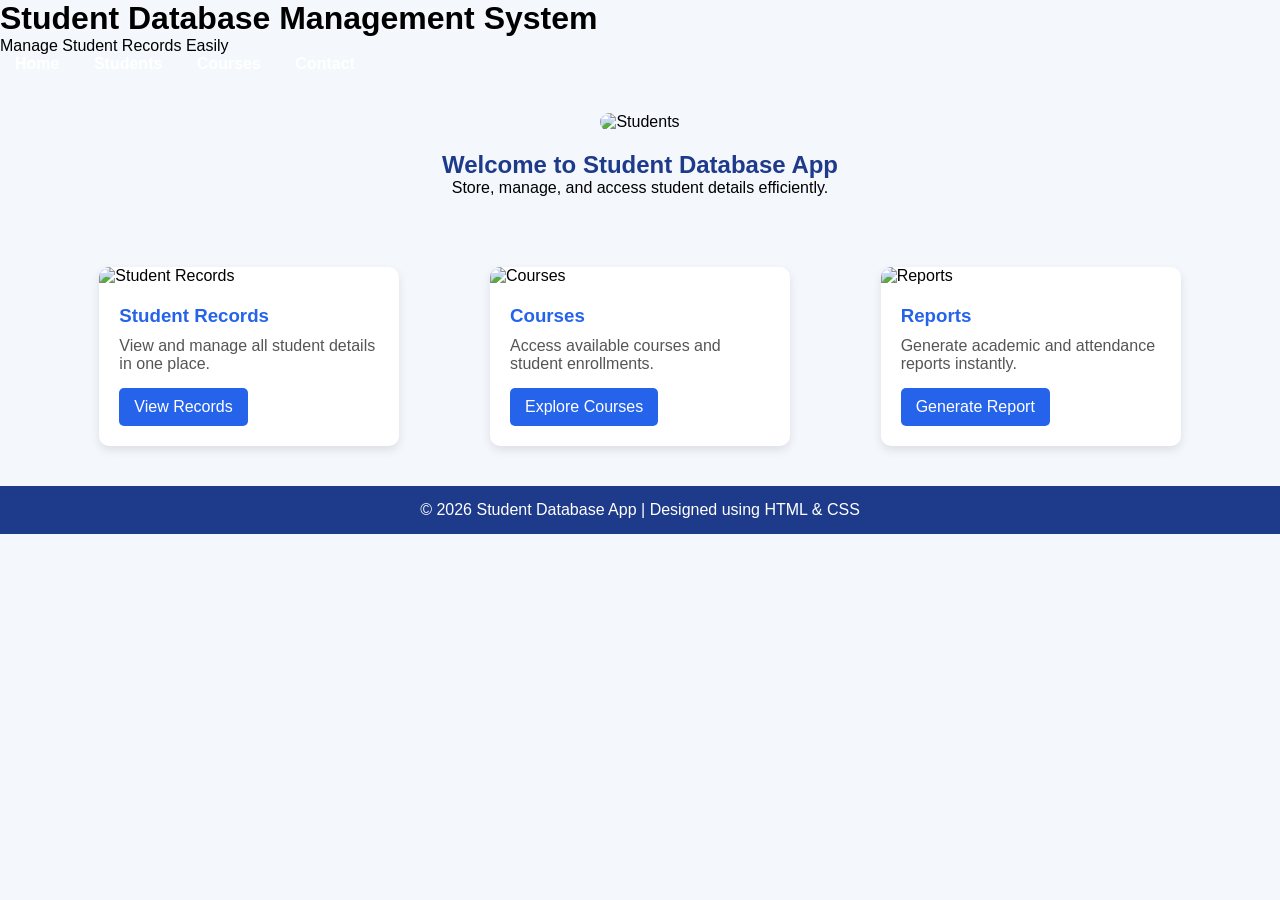
==== stu.html @ 58044a44 "first commit" ====
<!DOCTYPE html>
<html lang="en">
<head>
    <link rel="stylesheet" href="./style.css">
    <meta charset="UTF-8">
    <meta name="viewport" content="width=device-width, initial-scale=1.0">
    <title>Student Database App</title>

    <style>
        *{
            margin:0;
            padding:0;
            box-sizing:border-box;
            font-family:Arial, sans-serif;
        }

        body{
            background:#f4f7fc;
        }

        

        nav a{
            color:white;
            text-decoration:none;
            margin:0 15px;
            font-weight:bold;
        }

        nav a:hover{
            color:yellow;
        }

        .hero{
            text-align:center;
            padding:40px;
        }

        .hero img{
            width:80%;
            max-width:700px;
            border-radius:10px;
        }

        .hero h2{
            margin-top:20px;
            color:#1e3a8a;
        }

        .container{
            width:90%;
            margin:30px auto;
        }

        .cards{
            display:flex;
            justify-content:space-around;
            flex-wrap:wrap;
            gap:20px;
        }

        .card{
            background:white;
            width:300px;
            border-radius:10px;
            overflow:hidden;
            box-shadow:0 4px 10px rgba(0,0,0,0.1);
        }

        .card img{
            width:100%;
            height:200px;
            object-fit:cover;
        }

        .card-content{
            padding:20px;
        }

        .card-content h3{
            color:#2563eb;
            margin-bottom:10px;
        }

        .card-content p{
            color:#555;
            margin-bottom:15px;
        }

        .btn{
            display:inline-block;
            background:#2563eb;
            color:white;
            padding:10px 15px;
            text-decoration:none;
            border-radius:5px;
        }

        .btn:hover{
            background:#1e40af;
        }

        footer{
            background:#1e3a8a;
            color:white;
            text-align:center;
            padding:15px;
            margin-top:40px;
        }
    </style>
</head>

<body>
    
    <header = "header">
        <h1>Student Database Management System</h1>
        <p>Manage Student Records Easily</p>
    </header>

    <nav = "nav">
        <a href="#">Home</a>
        <a href="#">Students</a>
        <a href="#">Courses</a>
        <a href="#">Contact</a>
    </nav>

    <section class="hero">
        <img src="https://img.magnific.com/free-vector/e-learning-infographic-set_1284-16836.jpg?semt=ais_hybrid&w=740&q=80" alt="Students">
        <h2>Welcome to Student Database App</h2>
        <p>Store, manage, and access student details efficiently.</p>
    </section>

    <div class="container">

        <div class="cards">

            <div class="card">
                <img src="https://images.unsplash.com/photo-1523240795612-9a054b0db644" alt="Student Records">

                <div class="card-content">
                    <h3>Student Records</h3>
                    <p>View and manage all student details in one place.</p>

                    <a href="#" class="btn">View Records</a>
                </div>
            </div>

            <div class="card">
                <img src="https://www.lpu.in/blog/wp-content/uploads/2025/07/Best-Courses-After-Graduation-in-India.png" alt="Courses">

                <div class="card-content">
                    <h3>Courses</h3>
                    <p>Access available courses and student enrollments.</p>

                    <a href="#" class="btn">Explore Courses</a>
                </div>
            </div>

            <div class="card">
                <img src="https://blogger.googleusercontent.com/img/b/R29vZ2xl/AVvXsEijDQA5zK5_xquT67CNx58a8c7PUdE1hE9226FZQglLLe_Lv3_jgFX37AroQFAfq_n1XKE9KJzCXH5PWqVaXzLZ4Fnxv83ud4ZH9zb7VOBuGQhTmjl5IFOGo9krOTEE77BtU5DA0tKP6Emz/s512/report+writing.jpg-8df90110c9f1" alt="Reports">

                <div class="card-content">
                    <h3>Reports</h3>
                    <p>Generate academic and attendance reports instantly.</p>

                    <a href="#" class="btn">Generate Report</a>
                </div>
            </div>

        </div>

    </div>

    <footer>
        <p>© 2026 Student Database App | Designed using HTML & CSS</p>
    </footer>

</body>
</html>
---- style.css ----
#header{
            background:#1e3a8a;
            color:white;
            padding:20px;
            text-align:center;
            position:fixed;
        }
#nav{
            background:#2563eb;
            padding:15px;
            text-align:center;
            position:fixed;
        }
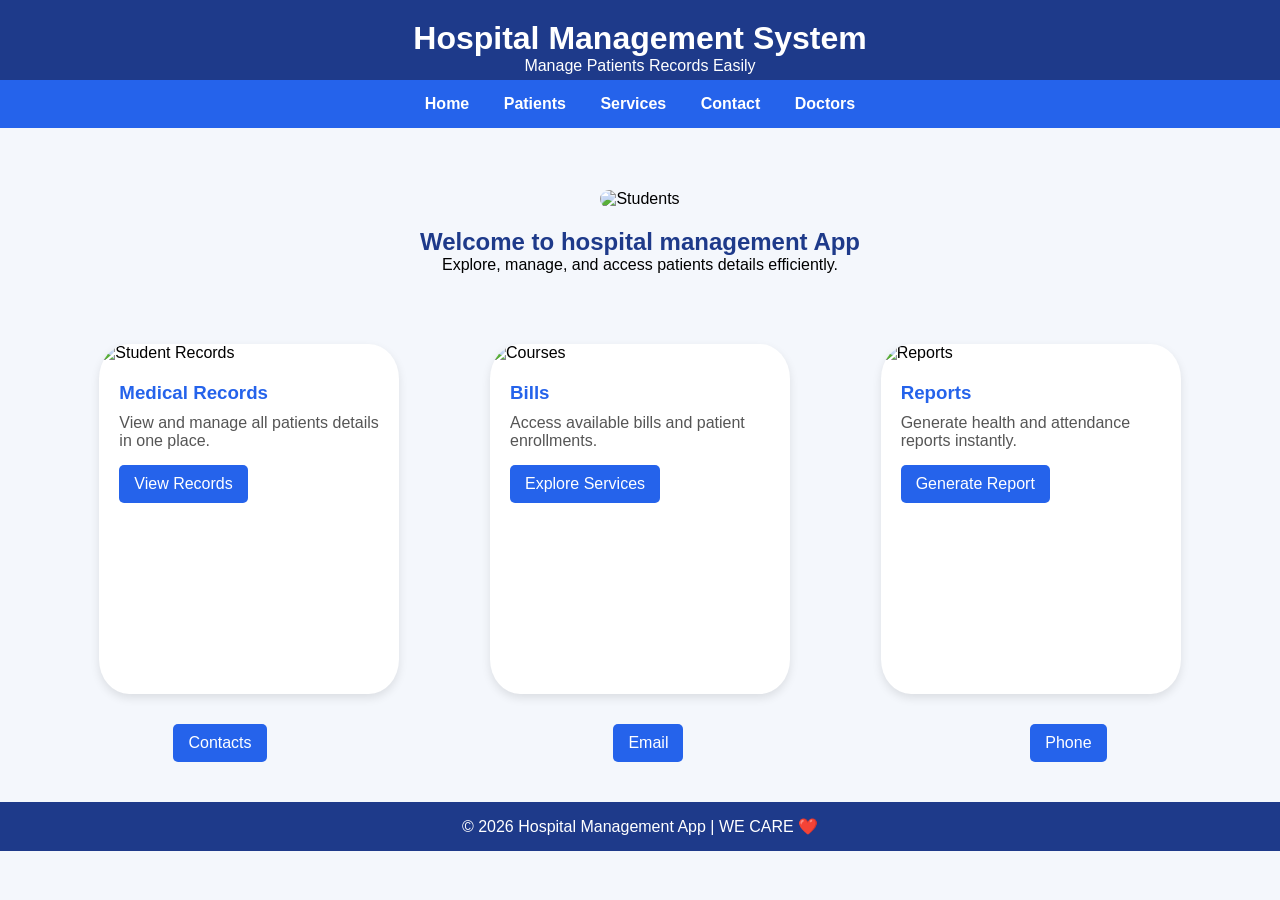
==== commit 66965317: "version1" ====
--- a/stu.html
+++ b/stu.html
@@ -4,7 +4,7 @@
     <link rel="stylesheet" href="./style.css">
     <meta charset="UTF-8">
     <meta name="viewport" content="width=device-width, initial-scale=1.0">
-    <title>Student Database App</title>
+    <title>Hospital Management App</title>
 
     <style>
         *{
@@ -17,9 +17,7 @@
         body{
             background:#f4f7fc;
         }
-
-        
-
+        
         nav a{
             color:white;
             text-decoration:none;
@@ -34,13 +32,19 @@
         .hero{
             text-align:center;
             padding:40px;
-        }
-
+            
+            
+        }
+       
         .hero img{
-            width:80%;
-            max-width:700px;
+            width:100%;
+            max-width:600px;
             border-radius:10px;
-        }
+            height:auto;
+            margin-top:150px;
+            
+        }
+        
 
         .hero h2{
             margin-top:20px;
@@ -50,7 +54,9 @@
         .container{
             width:90%;
             margin:30px auto;
-        }
+            
+        }
+        
 
         .cards{
             display:flex;
@@ -65,12 +71,22 @@
             border-radius:10px;
             overflow:hidden;
             box-shadow:0 4px 10px rgba(0,0,0,0.1);
-        }
+            background-color: white;
+            width:300px;
+            height:350px;
+            border-radius: 10%;
+            animation-name: slideleft;
+            animation-duration: 7s;
+        }
+        @keyframes slideleft{
+                from{transform:Rotate(50deg);}
+            }
 
         .card img{
             width:100%;
             height:200px;
             object-fit:cover;
+            
         }
 
         .card-content{
@@ -112,47 +128,51 @@
 
 <body>
     
-    <header = "header">
-        <h1>Student Database Management System</h1>
-        <p>Manage Student Records Easily</p>
+    <header class= "header">
+        <h1>Hospital Management System</h1>
+        <p>Manage Patients Records Easily</p>
     </header>
 
-    <nav = "nav">
+    <nav class = "nav">
         <a href="#">Home</a>
-        <a href="#">Students</a>
-        <a href="#">Courses</a>
+        <a href="#">Patients</a>
+        <a href="#services">Services</a>
         <a href="#">Contact</a>
+        <a href="doctor.html">Doctors</a>
     </nav>
 
     <section class="hero">
-        <img src="https://img.magnific.com/free-vector/e-learning-infographic-set_1284-16836.jpg?semt=ais_hybrid&w=740&q=80" alt="Students">
-        <h2>Welcome to Student Database App</h2>
-        <p>Store, manage, and access student details efficiently.</p>
+        <img src="https://www.lifemaan.com/images/blog-hero-what-is-hms.jpg" alt="Students">
+        <h2>Welcome to hospital management App</h2>
+        <p>Explore, manage, and access patients details efficiently.</p>
+        
     </section>
 
     <div class="container">
+        
 
         <div class="cards">
 
             <div class="card">
-                <img src="https://images.unsplash.com/photo-1523240795612-9a054b0db644" alt="Student Records">
+                <img src="https://encrypted-tbn0.gstatic.com/images?q=tbn:ANd9GcQusVWQSieOx2yasgIWLhqpKu8QHYRbevruSIRMksVvDZSa3TgvIHu5FRM&s=10" alt="Student Records">
 
                 <div class="card-content">
-                    <h3>Student Records</h3>
-                    <p>View and manage all student details in one place.</p>
+                    <h3>Medical Records</h3>
+                    <p>View and manage all patients details in one place.</p>
 
                     <a href="#" class="btn">View Records</a>
                 </div>
             </div>
 
             <div class="card">
-                <img src="https://www.lpu.in/blog/wp-content/uploads/2025/07/Best-Courses-After-Graduation-in-India.png" alt="Courses">
-
-                <div class="card-content">
-                    <h3>Courses</h3>
-                    <p>Access available courses and student enrollments.</p>
-
-                    <a href="#" class="btn">Explore Courses</a>
+                <img src="https://encrypted-tbn0.gstatic.com/images?q=tbn:ANd9GcRNZkwzgSOJfwzxUuM3HQVVyFBMfI8smh9ChSrhPmNW4HW1B1eovqKmlr1f&s=10" alt="Courses">
+
+                <div class="card-content" id="services">
+                    <h3>Bills</h3>
+                    <p>Access available bills and patient enrollments.</p>
+                    <a href="service.html" class="btn">Explore Services</a>
+
+                    
                 </div>
             </div>
 
@@ -161,18 +181,174 @@
 
                 <div class="card-content">
                     <h3>Reports</h3>
-                    <p>Generate academic and attendance reports instantly.</p>
+                    <p>Generate health and attendance reports instantly.</p>
 
                     <a href="#" class="btn">Generate Report</a>
+           
                 </div>
             </div>
 
         </div>
 
     </div>
+   
+    <style>
+    #flex{
+        color: blue;
+        display: flex;
+        flex-direction: row;
+        justify-content: space-around;
+        align-items: center;
+    }
+    </style>
+    <div id = "flex">
+        <a href="#" class="btn">Contacts</a>
+        
+        <a href ="#" class="btn">Email</a>
+        <a href="#" class="btn">Phone</a>
+    </div>
+    
+    <!-- <button id ="colorbutton"> change color </button> -->
+
+
+    <!-- <button id = "ok"> OK </button>
+    <input type = "text" id = "input" placeholder = "enter your name">\
+    <p id = "oh" ></p>
+    <form id = "form">
+        <input type = "text" id = "name" placeholder = "enter your name">
+        <button type = "submit" value = "submit">
+            <br> <br>
+    <!-- <div id = "hover" style="padding:20px;
+    background-color:yellow;display:inline-block;
+    cursor: pointer;">tap</div> -->
+    <!-- <br></br> -->
+
+<!-- <div class = "container">
+            <h1>Employee form</h1>
+            <input type = "text" id ="name" placeholder="enter name">
+            <input type = "text" id ="location" placeholder ="location">
+            <button id ="submiting">submiting</button>
+</div> -->
+
+
+
+<!-- <h1 id = "dust"> welcome doc </h1>
+<h1 class="demo1"> WELCOME nurse</h1>
+<h1 class="demo2"> WELCOME patient</h1> -->
+
+<!-- <button onclick = "myFunction()"> click me </button> -->
+
+    <script>
+        // alert("welcome to student book")
+        // console.log(114)
+        // console.log(true)
+        // console.error("this page is error")
+        // console.warn=("error page")
+        // console.time("timer")
+        // for(let i = 0; i < 5; i++) {
+        //     console.log(i);
+        // }
+        // console.timeEnd("timer");
+        // // var x =10;
+        // // x=20;console.log(x)
+        // if (true){
+        //     const x = 113;
+        //     console.log(x);
+        // }
+        // console.log(x);
+        // let a = 10; let b = 20;
+        // console.log(a/b);
+        // console.log(a*b);
+        // console.log(a-b);
+        // console.log(a+b);
+        // console.log(a%b);
+        // console.log(a>=b);
+        // console.log(a>=b && b==a);
+        // console.log(b ==a);
+        // console.log(b === a);
+        // let c ;
+        // c =Math.PI;
+        // console.log(c);
+        // console.log(Math.E);
+        // c=Math.round(4.7);
+        // console.log(c);
+
+        // let d = parseInt(prompt("Enter a number:"));
+        // let y =15
+        // if (d == y){
+        //     console.log("You guessed the correct number!");
+        // } else if (d < y) {
+        //     console.log("Your guess is too low.");
+        // } else {
+        //     console.log("Your guess is too high.");
+        // }
+        // document.getElementById("colorbutton").addEventListener("click", function() {
+        //     document.body.style.backgroundColor = randomcolor()
+        // });
+        // function randomcolor() {
+        //     const letters = '0123456789ABCDEF';          
+        //     let color = '#';
+        //     for (let i = 0; i < 8; i++) {
+        //         color += letters[Math.floor(Math.random() * 16)];
+        //     }
+        //     return color;
+        // }
+        // document.getElementById("input").addEventListener("keydown", function(event) {
+        //     document.getElementById("oh").textContent = "You pressed: " + `${event.key}`;
+        // });
+        // document.getElementById("form").addEventListener("submit", function(event) {
+        //     event.preventDefault();
+        //     alert("Form submitted! Name: " + document.getElementById("name").value);
+        // });
+        // document.getElementById("hover").addEventListener('mouseover',function(){
+        //     this.style.backgroundColor = "blue" ;
+            
+
+        // });
+        // document.getElementById("hover").addEventListener("mouseout",function(){
+        //     this.style.backgroundColor="grey";
+        // });
+        // document.getElementById("submiting").addEventListener('click',function() {
+        //     const name = document.getElementById('name'). value ;
+        //     const location = document.getElementById('location').value;
+        //     if(name && location){
+        //         const employee = JSON.parse(localStorage.getItem("employee")) || [];
+        //         employee.push({name,email,phone});
+        //         localStorage.setItem("employee",JSON.stringify(employee));
+        //         alert("employee data saved");
+        //         document.getElementById("name"),value="";
+        //         document.getElementById("location"),value="";
+        //         alert("employee data saved");
+
+        //     }
+        //     else{
+        //         alert("invalid");
+        //     }
+        // });        
+
+        
+        // const users=fetch("https://jsonplaceholder.typicode.com/comments?postId=1")
+        //     .then(response=>{
+        //         return response.json()
+        //     }).then(users=>{
+        //         console.log(users)
+        //     })
+        //     console.log(users)
+        
+        //     const user1=async()=>{
+        //         const response=await fetch("https://jsonplaceholder.typicode.com/posts/1/comments")
+        //         const userdata=await response.json()
+        //         console.log(userdata)
+        //         return userdata
+        //     }
+        //     user1()
+        
+    
+
+    </script>
 
     <footer>
-        <p>© 2026 Student Database App | Designed using HTML & CSS</p>
+        <p>© 2026 Hospital Management App | WE CARE ❤️</p>
     </footer>
 
 </body>
--- a/style.css
+++ b/style.css
@@ -1,13 +1,74 @@
-#header{
+/* .header{
             background:#1e3a8a;
             color:white;
             padding:20px;
             text-align:center;
             position:fixed;
         }
-#nav{
+.nav{
             background:#2563eb;
             padding:15px;
             text-align:center;
             position:fixed;
+        } */
+        .header{
+            background:#1e3a8a;
+            color:white;
+            padding:20px;
+            text-align:center;
+            width:100%;
+            position:fixed;
+            top:0%;
+            
         }
+        .nav{
+            background:#2563eb;
+            padding:15px;
+            text-align:center;
+            width:100%;
+            position:fixed;
+            top:80px;
+        }
+        .services{
+    width:90%;
+    margin:60px auto;
+    text-align:center;
+}
+
+.services h2{
+    color:#1e3a8a;
+    margin-bottom:30px;
+    font-size:35px;
+}
+
+.service-container{
+    display:flex;
+    flex-wrap:wrap;
+    justify-content:center;
+    gap:20px;
+}
+
+.service-card{
+    width:300px;
+    background:#fff;
+    border-radius:10px;
+    padding:20px;
+    box-shadow:0 5px 15px rgba(0,0,0,.15);
+    transition:.3s;
+}
+
+.service-card:hover{
+    transform:translateY(-8px);
+}
+
+.service-card h3{
+    color:#2563eb;
+    margin-bottom:15px;
+}
+
+.service-card p{
+    color:#555;
+    line-height:1.6;
+}
+
+
